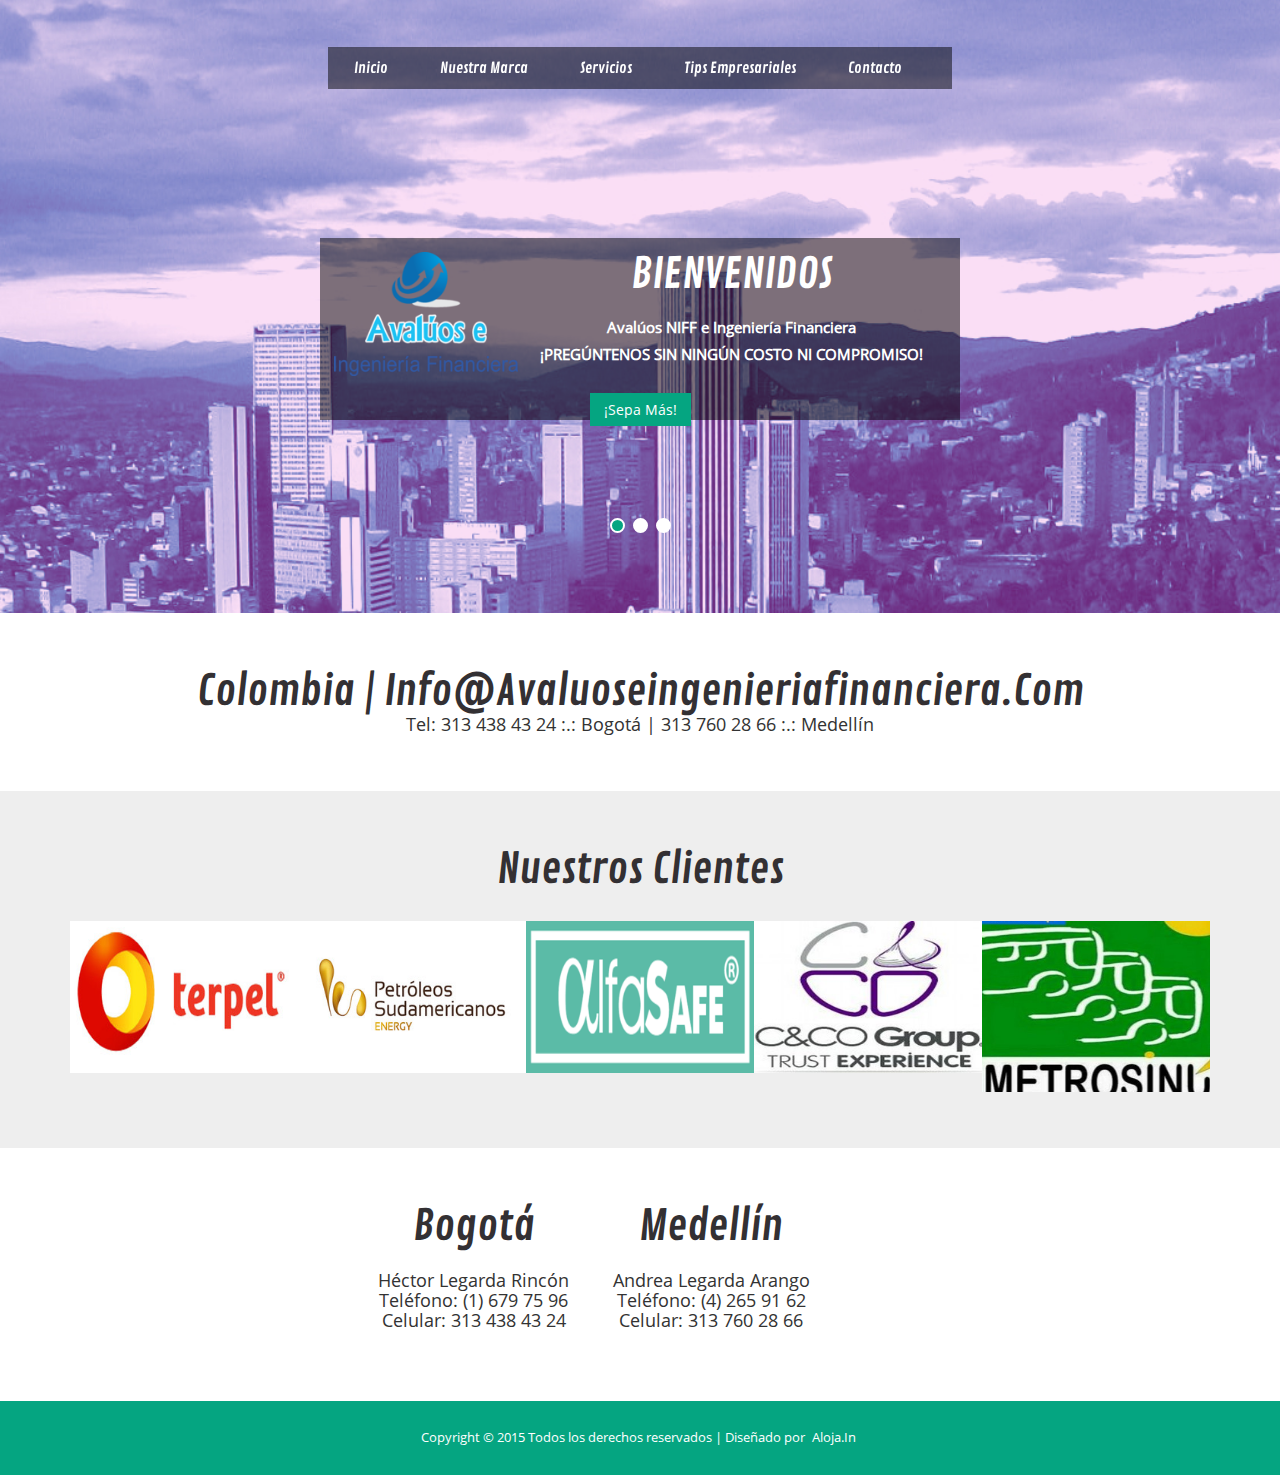
==== index.html @ 88e4b53f "ingenieria financiera 9 febrero 2017" ====
<!--
Author: Felipe Orozco
Author e-mail: felipe@aloja.in
-->
<!DOCTYPE HTML>
<html>
<head>
<title>Avaluos e Ingenieria Financiera | Inicio :: Sitio Web</title>
<link href="css/bootstrap.css" rel="stylesheet" type="text/css" media="all">
<link href="css/style.css" rel="stylesheet" type="text/css" media="all" />
<meta name="viewport" content="width=device-width, initial-scale=1">
<meta http-equiv="Content-Type" content="text/html; charset=utf-8" />
<meta name="keywords" content="Avaluos, Ingenieria, Financiera, 
Smartphone Compatible web template, free webdesigns for Nokia, Samsung, LG, SonyErricsson, Motorola web design" />
<script type="application/x-javascript"> addEventListener("load", function() { setTimeout(hideURLbar, 0); }, false); function hideURLbar(){ window.scrollTo(0,1); } </script>
<script src="js/jquery-1.8.3.min.js"></script>
<!---- start-smoth-scrolling---->
<script type="text/javascript" src="js/move-top.js"></script>
<script type="text/javascript" src="js/easing.js"></script>
 <script type="text/javascript">
		jQuery(document).ready(function($) {
			$(".scroll").click(function(event){		
				event.preventDefault();
				$('html,body').animate({scrollTop:$(this.hash).offset().top},1200);
			});
		});
	</script>
<!---End-smoth-scrolling---->
</head>
<body>
	<div class="header">
		<div class="container">
			<div class="header-top">
				<div class="logo">
					<a href="index.html"></BR></a>
				</div>
				<div class="top-menu">
					<span class="menu"><img src="images/nav.png" alt=""/> </span>
				<style type="text/css">
			
			* {
				margin:0px;
				padding:0px;
			}
			
			#header {
				margin:auto;
				width:500px;
				font-family:Arial, Helvetica, sans-serif;
			}
			
			ul, ol {
				list-style:none;
			}
			
			.nav {
				width:1200px; /*Le establecemos un ancho*/
				margin:0 auto; /*Centramos automaticamente*/
			}
 
			.nav > li {
				float:left;
			}
			
			.nav li a {
				background-color:rgba(0,0,0,0);
				text-decoration:none;
				padding:10px 12px;
				display:block;
			}
			
			.nav li a:hover {
				background-color:rgba(0,0,0,0);
			}
			
			.nav li ul {
				display:none;
				position:absolute;
				min-width:0px;
			}
			
			.nav li:hover > ul {
				display:inline-block;
			}
			
			.nav li ul li {
				position:relative;
			}
			
			.nav li ul li ul {
				right:-140px;
				top:0px;
			}
			
		</style>		
			<nav style="background-color: rgba(0,0,0,0.5); padding-left: -10em; padding-right: -10em;"> <!-- Aqui estamos iniciando la nueva etiqueta nav -->
				<ul class="nav">
					<li><a href="index.html">Inicio</a></li>
					<li><a href="nosotros.html">Nuestra marca</a>
						<ul style="background-color: rgba(0,0,0,0.5)">
							<li><a href="nosotros.html">¿Quiénes somos?</a></li>
							<li><a href="avaluos.html">Por qué hacer avalúos</a></li>
							<li><a href="valores.html">Nuestros valores</a></li>
							<li><a href="clientes.html">Nuestros clientes</a>
							</li>
						</ul>
					</li>
					<li><a href="">Servicios</a>
						<ul style="background-color: rgba(0,0,0,0.5)">
							<li><a href="inmuebles.html">Avalúo de bienes inmuebles</a></li>
							<li><a href="NIIF.html">Avalúos bajo NIIF</a></li>
							<li><a href="tangibles.html">Avalúo de tangibles</a></li>
							<li><a href="intangibles.html">Avalúo de intangibles</a></li>
							<li><a href="consultoria.html">Asesoría y consultoría en Ingeniería financiera</a></li>
						</ul>
					</li>
					<li><a href="tips.html">Tips empresariales</a></li>
					<li><a href="contact.html">Contacto</a></li>
				</ul>
			</nav>
				</div>	
				<!--script-nav-->
						 <script>
						 $("span.menu").click(function(){
						 $(".top-menu ul").slideToggle("slow" , function(){
						 });
						 });
						 </script>
					<div class="clearfix"></div>
				</div>
				</div>
					 <!-- Slider-starts-Here -->
	 <script src="js/responsiveslides.min.js"></script>
	 <script>
		$(function () {
		  $("#slider").responsiveSlides({
			auto:true,
			nav: false,
			speed: 500,
			namespace: "callbacks",
                        timeout: 10000,
			pager:true,
		  });
		});
		
	   </script>
	 <div class="slider">
		  <div class="callbacks_container">
			  <ul class="rslides" id="slider">
				
					<div class="slid banner1">
						  <div class="caption" style="background-color: rgba(0,0,0,0.5); padding-top: 1em; padding-left: 1em; padding-right: 1em;">
						  		<img src="images/logo.png" style="width: 30%; position: relative;">
								<h3>BIENVENIDOS</h3><span style="color: #00FFFF; text-transform: lowercase;"></span></span>
<p><strong><span style="color: #00FFFF; text-transform: lowercase;"></span></span>
                                                                Avalúos NIFF e Ingeniería Financiera <br>¡PREGÚNTENOS SIN NINGÚN COSTO NI COMPROMISO!</strong></p>
								<a href="nosotros.html" class="button">¡Sepa más!</a>
						  </div>
					</div>
				
				
					 <div class="slid banner2">	
						  <div class="caption" style="background-color: rgba(0,0,0,0.5);padding-top: 1em;">
								<h3>Servicios de <span style="color: #00FFFF;">Avalúos </span></h3>
								<p><strong>Avaluamos todo lo que vale y muchas veces no ve <br>
								¡SOMOS SUS AMIGOS!</strong></p>
								<a href="contact.html" class="button">¡CONTÁCTENOS!</a>
						  </div>
					 </div>
				
				
					<div class="slid banner3">	
						<div class="caption" style="background-color: rgba(0,0,0,0.5);padding-top: 1em;">
							<h3><span style="color: #0066FF;">Ingeniería Financiera</span></h3>
							<p>¡Lo asesoramos financieramente…!<br><br>
							<a href="contact.html" class="button">¡LLÁMENOS!</a>
						</div>
					</div>
				
			  </ul>
		 </div>
	 </div>
	 </div>
	<!--about-->
		<div class="content">
			<div class="incredible">
				<div class="container">
				<h3>Colombia | info@avaluoseingenieriafinanciera.com </h3>
				<h4>Tel: 313 438 43 24 :.: Bogotá | 313 760 28 66 :.: Medellín</h4>
				</div>
			</div>
		</div>
		<!--about-->
				<!--training-->
				<!--training-->
				<!--models-->
					<div class="models">
						<div class="container">
							<h3>Nuestros clientes</h3>
							<div class="clients">
								<ul id="flexiselDemo3">
									<li><img src="images/m1.jpg" class="img-responsive" alt=""/></li>
									<li><img src="images/m2.jpg" class="img-responsive" alt=""/></li>
									<li><img src="images/m3.jpg" class="img-responsive" alt=""/></li>
									<li><img src="images/m4.jpg" class="img-responsive" alt=""/></li>
									<li><img src="images/m5.jpg" class="img-responsive" alt=""/></li>
									<li><img src="images/m6.jpg" class="img-responsive" alt=""/></li>
									<li><img src="images/m7.jpg" class="img-responsive" alt=""/></li>
									<li><img src="images/m8.jpg" class="img-responsive" alt=""/></li>
									<li><img src="images/m9.jpg" class="img-responsive" alt=""/></li>
									<li><img src="images/m10.png" class="img-responsive" alt=""/></li>
								</ul>
									<script type="text/javascript">
								$(window).load(function() {
									
								  $("#flexiselDemo3").flexisel({
										visibleItems: 5,
										animationSpeed: 1000,
										autoPlay: true,
										autoPlaySpeed: 3000,    		
										pauseOnHover: true,
										enableResponsiveBreakpoints: true,
										responsiveBreakpoints: { 
											portrait: { 
												changePoint:480,
												visibleItems: 1
											}, 
											landscape: { 
												changePoint:640,
												visibleItems: 2
											},
											tablet: { 
												changePoint:768,
												visibleItems: 3
											}
										}
									});
									});
								</script>
								<script type="text/javascript" src="js/jquery.flexisel.js"></script>
							<div class="clearfix"></div>
						</div>
					</div>
				</div>
			<!--models-->
			<!--event-->
					<div class="event">
						<div class="container">
							<div class="event-grids">
							<div class="col-md-5 event-grid">
								<h3>Bogotá</h3>
								<h4>Héctor Legarda Rincón<br>
								Teléfono: (1) 679 75 96 <br>
								Celular: 313 438 43 24</h4>
								<p></p>
							</div>
							<div class="col-md-5 event-grid">
								<h3>Medellín</h3>
								<h4>Andrea Legarda Arango<br>
								Teléfono: (4) 265 91 62<br>
								Celular: 313 760 28 66</h4>
								<p></p>
							</div>
							<div class="clearfix"></div>
							</div>
						</div>
					</div>
					
					<!---pop-up-box---->  
				<link href="css/popuo-box.css" rel="stylesheet" type="text/css" media="all"/>
				<script src="js/jquery.magnific-popup.js" type="text/javascript"></script>
				<!---//pop-up-box---->
				<div id="small-dialog" class="mfp-hide">
				<iframe src="https://player.vimeo.com/video/24244153"></iframe> 
				</div>
				 <script>
						$(document).ready(function() {
						$('.popup-with-zoom-anim').magnificPopup({
							type: 'inline',
							fixedContentPos: false,
							fixedBgPos: true,
							overflowY: 'auto',
							closeBtnInside: true,
							preloader: false,
							midClick: true,
							removalDelay: 300,
							mainClass: 'my-mfp-zoom-in'
						});
																						
						});
				</script>								  
			<!----//fea-video---->
				<!--footer-->
					<div class="footer-section">
						<div class="container">
							<div class="footer-top">
								<p>Copyright &copy; 2015 <span></span> Todos los derechos reservados | Diseñado por <a href="http://aloja.in">Aloja.in</a></p>
							</div>
							<script type="text/javascript">
						$(document).ready(function() {
							/*
							var defaults = {
					  			containerID: 'toTop', // fading element id
								containerHoverID: 'toTopHover', // fading element hover id
								scrollSpeed: 1200,
								easingType: 'linear' 
					 		};
							*/
							
							$().UItoTop({ easingType: 'easeOutQuart' });
							
						});
					</script>
				<a href="#" id="toTop" style="display: block;"> <span id="toTopHover" style="opacity: 1;"> </span></a>
				</div>
			</div>
</body>
</html>
---- css/style.css ----
/*--
Author: W3layouts
Author URL: http://w3layouts.com
License: Creative Commons Attribution 3.0 Unported
License URL: http://creativecommons.org/licenses/by/3.0/
--*/
@font-face {
    font-family: 'ContrailOne-Regular';
    src:url(../fonts/ContrailOne-Regular.ttf) format('truetype');
}
@font-face {
    font-family: 'OpenSans-Regular';
    src:url(../fonts/OpenSans-Regular.ttf) format('truetype');
}
body a{
    transition:0.5s all;
	-webkit-transition:0.5s all;
	-moz-transition:0.5s all;
	-o-transition:0.5s all;
	-ms-transition:0.5s all;
}
input[type="button"]{
	transition:0.5s all;
	-webkit-transition:0.5s all;
	-moz-transition:0.5s all;
	-o-transition:0.5s all;
	-ms-transition:0.5s all;
}

h1,h2,h3,h4,h5,h6{
	padding:0 0;
	margin:0 0;
}
p{
	padding:0 0;
	margin:0 0;
}
ul{
	padding:0 0;
	margin:0 0;	
}
body{
	padding:0 0;
	margin:0 0; 
	font-family: 'OpenSans-Regular'
}
.header {
    position: relative;
}
.header-top {
    position: absolute;
    z-index: 99;
    top: 2%;
    left: 8%;
	width: 84%;
}
.logo {
  float: left;
  width: 21%;
}
.logo a {
    font-size: 4em;
    text-decoration: none;
    text-transform: capitalize;
    color: #fff;
    font-family: 'ContrailOne-Regular';
}
.top-menu {
   float:left;
   margin-top: 2.5em;
   width: 58%;
   margin-right: 5%;
 }
 .btn-default:hover, .btn-default:focus, .btn-default.focus, .btn-default:active, .btn-default.active, .open > .dropdown-toggle.btn-default {
    background-color: inherit;
    border: none;
  outline:none;
}

.top-menu ul li {
  display: inline-block;
  margin: 0 1em;
 }
.top-menu ul li a:hover {
	color: #05a581;
}
span.menu {
  display: none;
}
.top-menu ul li  a{
  text-transform: capitalize;
  font-size: 1.1em;
  color: #fff;
  text-decoration: none;
  font-family: 'ContrailOne-Regular';
}
.top-menu ul li a.active {
  color: #05a581;
}
.search{
	float: right;
    position: relative;
    width: 17%;
    border:none;
    margin: 30px 0em 0 0;
}
.search input[type="text"] {
	outline: none;
	padding:6px 15px 6px 9px;
	background: none;
	width: 84%;
	border: none;
	font-size:1em;
	color:#333033;	
	float: left;
	background:#fff;
}
.search input[type="submit"] {
	width: 39px;
    height: 32px;
    background: url(../images/search.png) 1px 3px no-repeat;
    padding: 0px 1px;
    border: none;
    cursor: pointer;
    position: absolute;
    outline: none;
    top: 0px;
    right: 0px;
    background-color: #05a581;
}
/*--- slider-css --*/
.banner1{
	background:url(../images/bnr1.jpg) no-repeat 0px 0px;
	background-size:cover;
	min-height:750px;
}
.banner2{
	background:url(../images/bnr2.jpg) no-repeat 0px 0px;
	background-size:cover;
	min-height:750px;
}
.banner3{
	background:url(../images/bnr3.jpg) no-repeat 0px 0px;
	background-size:cover;
	min-height:750px;
}
.slider {
	position: relative;
}
.rslides {
  position: relative;
  list-style: none;
  overflow: hidden;
  width: 100%;
  padding: 0;
  margin: 0;
  }
.rslides div.slid {
  -webkit-backface-visibility: hidden;
  width: 100%;
  left: 0;
  top: 0;
  }
.rslides img {
  display: block;
  height: auto;
  float: left;
  width: 100%;
  border: 0;
  }
.caption{
	width: 100%;
	margin-top:16em;
}
.caption {
    text-align: center;
    width: 50%;
    margin: 24em auto 0;
}
.caption h3{
    font-size: 3em;
    text-transform: capitalize;
    color: #fff;
    font-family: 'ContrailOne-Regular';
}
.caption p{
	font-size: 1.1em;
    color: #fff;
    line-height: 1.8em;
    padding: 1em 0 2em;
}
.callbacks_tabs a:after {
	content: "\f111";
	font-size: 0;
	font-family: FontAwesome;
	visibility: visible;
	display: block;
	height: 15px;
	width: 15px;
	display: inline-block;
     border-radius: 50%;
	-webkit-border-radius: 50%;
	-moz-border-radius: 50%;
	-o-border-radius: 50%;
	-ms-border-radius: 50%;
	background:#fff;
	border:2px solid#fff;
}
.callbacks_here a:after{
	background:#05a581;
}
.callbacks_tabs a{
	visibility:hidden;
}
.callbacks_tabs li{
	display:inline-block;
	
}
ul.callbacks_tabs.callbacks1_tabs {
	position: absolute;
	bottom: 50px;
	z-index: 999;
	left: 47%;
}
a.button {
    font-size: 1em;
    padding: 0.5em 1em;
    color: #fff;
    text-decoration: none;
    background: #05a581;
	text-transform: capitalize;
}
a.button:hover {
    background: #fff;
    color: #000;
}
.incredible {
    padding: 4em 0;
    text-align: center;
}
.incredible h3 {
    font-size: 3em;
    text-transform: capitalize;
    color: #333033;
   font-family: 'ContrailOne-Regular';
}
.incredible-grids {
    margin-top: 3em;
}
.incredible-grid h4{
	font-size:1.5em;
	text-transform:capitalize;
	margin:0.5em 0; 
	color:#333033;
	font-family: 'ContrailOne-Regular';
}
.incredible-grid p {
    font-size: 1em;
	line-height:1.8em;
	color: #777;
}
.training {
    padding: 0em 0 4em;
}
.training h3 {
    font-size: 3em;
    text-transform: capitalize;
    color: #333033;
   font-family: 'ContrailOne-Regular';
    margin-bottom: 0.5em;
}
.training-grid p {
    font-size: 1em;
	line-height:1.8em;
	color: #777;
	margin-top: 1em;
}
/*--clients--*/
.models {
  padding: 4em 0;
  text-align: center;
    background: #eee;
}
#flexiselDemo1, #flexiselDemo2, #flexiselDemo3 {
	display: none;
}
.clients {
  margin-top: 2em;
}
.models h3 {
	font-size: 3em;
    text-transform: capitalize;
    color: #333033;
	font-family: 'ContrailOne-Regular';
}
.nbs-flexisel-container {
	position: relative;
	max-width: 100%;
}
.nbs-flexisel-ul {
	position: relative;
	width: 9999px;
	margin: 0px;
	padding: 0px;
	list-style-type: none;
	text-align: center;
}
.nbs-flexisel-inner {
	overflow: hidden;
}
.nbs-flexisel-item {
	float: left;
	margin: 0px;
	padding: 0px;
	cursor: pointer;
	position: relative;
	line-height: 0px;
}
.nbs-flexisel-item > img {
	
	cursor: pointer;
	position: relative;
     width:100%;
	height:100%;
}
.event {
    padding:4em 0;
}
.event h3 {
    font-size: 3em;
    text-transform: capitalize;
    color: #333033;
	font-family: 'ContrailOne-Regular';
    margin-bottom: 0.5em;
}
.event-grid p {
    font-size: 1em;
	line-height:1.8em;
	color: #777;
	margin-top: 1em;
}
.specials-section {
  padding: 4em 0;
  background: #222;
}
.specials-section h3 {
	font-size: 3em;
    text-transform: capitalize;
    color: #fff;
	font-family: 'ContrailOne-Regular';
    margin-bottom: 0.5em;
}
.specialsl li {
  list-style: none;
}
.specials1 p {
  font-size: 1em;
  line-height: 2em;
  color: #999;
}
.specials1 ul li{
  list-style-type: none;
   padding: 0.3em 0;
}
.specials1 p a {
    color: #eee;
}
.specials1 ul li  a{
  font-size: 0.965em;
  text-decoration: none;
  line-height: 1.8em;
  color: #999;
  list-style: none;
  padding: 6px 24px;
  background: url(../images/list-arrow.png) no-repeat 0px 10px;
  text-transform: capitalize;
}
.specials1 ul li a:hover {
  color:#05a581;
}
.footer-section{
	padding:2em 0;
	text-align:center;
	background: #05a581;
}
.footer-top p {
	font-size: 0.9em;
	color: #fff;
	font-weight: 400;
}
.footer-top  a {
	font-size: 1em;
	color:#fff;
	font-weight: 400;
	text-transform: capitalize;
}
.footer-top a:hover {
	color: #1B1B1B;
}
.footer-top a {
	margin: 0 0.3em
}
#toTop {
	display: none;
	text-decoration: none;
	position: fixed;
	bottom: 10px;
	right: 10px;
	overflow: hidden;
	width: 48px;
	height: 48px;
	border: none;
	text-indent: 100%;
	background: url("../images/move-top.png") no-repeat 0px 0px;
}
.bnr2 {
    background: url(../images/bnr1.jpg) no-repeat 0px 0px;
    background-size: cover;
    min-height: 170px;
}
/**about**/
.about-section {
  padding: 4em 0;
}
.about-header h3 {
  font-size: 3em;
    text-transform: capitalize;
    color: #333033;
    font-family: 'ContrailOne-Regular';
	margin-bottom: 0.3em;
}
.about-header p {
  font-size: 1.2em;
  color: #555;
 line-height:1.8em;
}
.about-header {
  text-align: center;
  margin-bottom: 2em;
}
.about h4 {
    font-size: 1.5em;
    text-transform: capitalize;
    margin: 0.5em 0;
    color: #333033;
    font-family: 'ContrailOne-Regular';
  }
.about p {
  font-size: 1em;
  color: #999;
  line-height: 1.8em;
}
.team2 {
  padding: 2em 0;
}
.testimonials {
  padding: 4em 0;
  text-align: center;
  background: #8B75AF;
 }
.testimonials h3 {
  font-size: 3em;
    text-transform: capitalize;
    color: #fff;
    font-family: 'ContrailOne-Regular';
	margin-bottom: 0.3em;
}
.testimonials h4 {
  font-size: 1.5em;
    text-transform: capitalize;
    margin: 0.5em 0;
    color: #fff;
    font-family: 'ContrailOne-Regular';
	text-align: right;
}
.testimonials p {
  font-size: 1em;
  color: #ECE5E5;
  line-height: 1.8em;
  background: url(../images/quote.png) no-repeat 5px 0px;
  padding-left: 2em;
}
.test-grids {
  margin-top: 3em;
}
.services {
  padding: 4em 0;
  text-align: center;
 }
.services h3 {
    font-size: 3em;
    text-transform: capitalize;
    color: #333033;
    font-family: 'ContrailOne-Regular';
}
.services p {
  font-size: 1em;
  color: #eee;
  line-height: 1.8em;
}
.services h4 {
    font-size: 1.5em;
    text-transform: capitalize;
    margin: 0.6em 0 0.4em;
    color: #fff;
    font-family: 'ContrailOne-Regular';
  }
.services-grids {
  margin-top: 3em;
}
.ser1 {
  background:#05a581;
  padding: 2em;
}
.ser1:hover {
  background: #1E90FF;
}
.professional{
	padding:0em 0 4em ;
}
.professional h3 {
    font-size: 3em;
    text-transform: capitalize;
    color: #333033;
    font-family: 'ContrailOne-Regular';
    text-align: center;
}
.professional-grid1 h4 {
  	font-size: 1.5em;
    text-transform: capitalize;
    color: #000;
    font-family: 'ContrailOne-Regular';
}
.professional-grid1 p {
  font-size: 1em;
  padding: .5em 0;
  color: #999;
  line-height: 2em;
 }
.professional-grids {
  margin-top: 3em;
}
.service-list {
  padding: 4em 0;
  background-color: #1E90FF;
}
.service-list h3 {
   font-size: 3em;
    text-transform: capitalize;
    color: #fff;
    font-family: 'ContrailOne-Regular';
    text-align: center;
}
.ser-list ul li{
 list-style-type: none;
}
.ser-list ul li a {
  color: #eee;
  font-size: 0.965em;
  padding: 6px 24px;
  background: url(../images/list-arrow.png) no-repeat 0px 10px;
  line-height:2em;
  text-decoration:none;
 }
.ser-list ul li a:hover {
    color: #000;
}
.service-grids {
  margin-top: 3em;
}
/*-- services --*/
/*-- racing --*/
.racing-section{
	padding:4em 0;
	text-align: center;
}
.racing-section h3 {
    font-size: 3em;
    text-transform: capitalize;
    color: #333033;
    font-family: 'ContrailOne-Regular';
      margin-bottom: .5em;
}
.racing-grid {
  padding: 1em;
}
a.mask {
  text-decoration: none;
  overflow: hidden;
  display: block;
}
img.zoom-img {
  -webkit-transform: scale(1, 1);
  -webkit-transition-timing-function: ease-out;
  -webkit-transition-duration: 250ms;
  -moz-transform: scale(1, 1);
  -moz-transition-timing-function: ease-out;
  -moz-transition-duration: 250ms;
}
img.zoom-img:hover {
  -webkit-transform: scale(1.1);
  -webkit-transition-timing-function: ease-out;
  -webkit-transition-duration: 750ms;
  -moz-transform: scale(1.1);
  -moz-transition-timing-function: ease-out;
  -moz-transition-duration: 750ms;
  overflow: hidden;
}
/*-- racing --*/
/*-- Typography --*/
h3.tittle {
    font-size: 3em;
    text-transform: capitalize;
    color: #333033;
    font-family: 'ContrailOne-Regular';
    margin-bottom: .5em;
    text-align:center;
}
.typo {
  padding: 4em 0;
}
.show-grid [class^=col-] {
    background: #fff;
  text-align: center;
  margin-bottom: 10px;
  line-height: 2em;
  border: 10px solid #f0f0f0;
}
.show-grid [class*="col-"]:hover {
  background: #e0e0e0;
}
.grid_3{
	margin-bottom:2em;
}
.xs h3, h3.m_1{
	color:#000;
	font-size:1.7em;
	font-weight:300;
	margin-bottom: 1em;
}
.grid_3 p{
  color: #777;
  font-size: 0.85em;
  margin-bottom: 1em;
  font-weight: 300;
}
.grid_4{
	background:none;
	margin-top:50px;
}
.label {
  font-weight: 300 !important;
  border-radius:4px;
}  
.grid_5 a {
  background: none;
  padding: 2em 0;
  text-decoration: none;
}
.grid_5 h3, .grid_5 h2, .grid_5 h1, .grid_5 h4, .grid_5 h5{
	margin-bottom:1em;
}
.table > thead > tr > th, .table > tbody > tr > th, .table > tfoot > tr > th, .table > thead > tr > td, .table > tbody > tr > td, .table > tfoot > tr > td {
  border-top: none !important;
}
.tab-content > .active {
  display: block;
  visibility: visible;
}
/*--//Typography --*/
/*contacts*/
.mail {
  padding: 4em 0;
}
.mail  h3 {
	font-size: 3em;
    text-transform: capitalize;
    color: #333033;
    font-family: 'ContrailOne-Regular';
    text-align: center;
}
.map iframe {
  width: 100%;
  min-height: 400px;
  border: none;
}
.mail-grids {
  margin-top: 2em;
}
.map {
  margin-top: 3em;
}
.mail-grid-left h3{
  font-size: 3em;
  text-transform: capitalize;
  color: #333033;
  font-family: 'ContrailOne-Regular';
  text-align: left;
  margin-bottom: .4em;
}
.mail-grid-left h4{
	font-size: 1.5em;
    text-transform: capitalize;
    color: #000;
    font-family: 'ContrailOne-Regular';
}
.mail-grid-left p{
   color: #999;
  font-size: 1em;
  margin: 0.5em 0;
  line-height: 1.5em;
}
.mail-grid-left p a{
	color: #000000;
}
.mail-grid-left p span{
	display:block;
}
.contact-form form {
  text-align: right;
}
.contact-form input[type="text"] {
  width: 100%;
  color: #555;
  background: none;
  outline: none;
  font-size: 1em;
  padding: .5em;
  margin-bottom: 1em;
  border: solid 1px #D5D4D4;
  -webkit-appearance: none;
}
.contact-form textarea {
  resize: none;
  width: 100%;
  color: #898888;
  font-size: 1em;
  outline: none;
  padding: .5em;
  border: solid 1px #D5D4D4;
  min-height: 240px;
  -webkit-appearance: none;
}
.contact-form input[type="submit"] {
  border: none;
  outline: none;
  color: #FFF;
  padding: .5em 1.5em;
  font-size: 1em;
    margin: 0.5em 0 0 0;
  -webkit-appearance: none;
  background: #8C74B0;
 }
.contact-form input[type="submit"]:hover{
	background:#05a581;
	  transition: 0.5s all;
  -webkit-transition: 0.5s all;
  -o-transition: 0.5s all;
  -moz-transition: 0.5s all;
  -ms-transition: 0.5s all;
}
.event-grids {
    text-align: center;
    margin: auto;
    width: 50%;
}
/**Responsive*/
@media (max-width:1440px){
ul.callbacks_tabs.callbacks1_tabs {
    bottom: 80px;
}
.banner1 {
  min-height: 680px;
}
.banner2 {
  min-height: 680px;
}
.banner3 {
  min-height: 680px;
}
.caption {
  margin: 20em auto 0;
}
}
@media (max-width: 1366px){
.banner1 {
    min-height: 650px;
}
.banner2 {
    min-height: 650px;
}
.banner3 {
    min-height: 650px;
}
.caption {
    margin: 19em auto 0;
}
}
@media (max-width: 1280px){
.banner1 {
    min-height: 613px;
}
.banner2 {
    min-height: 613px;
}
.banner3 {
    min-height: 613px;
}
.caption {
    margin: 17em auto 0;
}
.logo {
    width: 21%;
}
.top-menu {
    width: 58%;
}
}
@media (max-width: 1024px){
.logo {
    width: 21%;
}
.top-menu {
    width: 58%;
    margin-right: 3%;
}
.banner1 {
    min-height: 495px;
}
.banner2 {
    min-height: 495px;
}
.banner3 {
    min-height: 495px;
}
.search input[type="text"] {
   font-size: 0.965em;
}
.caption h3,.incredible h3,.training h3,.models h3,.event h3,.specials-section h3,.about-header h3,.testimonials h3,.services h3,.professional h3,.service-list h3,.racing-section h3,h3.tittle,.mail h3,.mail-grid-left h3 {
    font-size: 2.5em;
}
.incredible-grid h4,.about h4,.testimonials h4,.services h4,.professional-grid1 h4,.mail-grid-left h4 {
    font-size: 1.4em;
}
.search input[type="text"] {
    width: 73%;
}
.incredible-grid p,.training-grid p,.event-grid p,.about p,.testimonials p,.services p,.professional-grid1 p,.mail-grid-left p {
    font-size: 0.965em;
}
.caption p,.about-header p {
    font-size: 1em;
}
.caption {
    margin: 11em auto 0;
}
.testimonials p {
  padding-left: 2.5em;
  background: url(../images/quote.png) no-repeat 1px 0px;
}
.ser-list ul li a {
  padding: 6px 16px;
}
.bnr2 {
   min-height: 120px;
}
}
@media (max-width: 991px){
.logo a {
    font-size: 3em;
}
span.menu{
	display: block;
	text-align: center;
	cursor: pointer;
	position: relative;
}
.top-menu ul{
	display: none;
	position:absolute;
	width: 100%;
	z-index: 9999;
	left: 0%;
	margin:0.7em 0em;
	background:rgba(29, 28, 24, 0.93);
	border:0;
}
.top-menu span.menu{
	display: block;
}
.top-menu ul li{
	display: block;
	float:none;
	text-align: center;
}
.top-menu ul li a{
	color:#fff;
	display:block;
	margin:0;
	background:none;
	border:none;
	padding:0.4em;
	font-size:1em;
}
.top-menu {
    float: left;
    margin-top: 1em;
    margin-top: 1em;
	width: 58%;
    margin-right: 3%;
}
.search {
   width: 25%;
   margin: 14px 0em 0 0;
}
.search input[type="text"] {
    width: 76%;
}
.caption h3, .incredible h3, .training h3, .models h3, .event h3, .specials-section h3, .about-header h3, .testimonials h3, .services h3, .professional h3, .service-list h3, .racing-section h3, h3.tittle, .mail h3, .mail-grid-left h3 {
    font-size: 2em;
}
.caption {
    width: 75%;
}
ul.callbacks_tabs.callbacks1_tabs {
    bottom: 45px;
    left: 45%;
}
.banner1 {
    min-height: 371px;
}
.banner2 {
    min-height: 371px;
}
.banner3 {
    min-height: 371px;
}
.caption {
    margin: 9em auto 0;
}
.incredible,.models,.event,.specials-section,.about-section,.testimonials,.services,.service-list,.racing-section,.typo,.mail {
    padding: 3em 0;
}
.training {
    padding: 0em 0 3em;
}
.incredible-grid {
    float: left;
    width: 25%;
}
.incredible-grid h4, .about h4, .testimonials h4, .services h4, .professional-grid1 h4, .mail-grid-left h4 {
    font-size: 1.3em;
}
.incredible-grid p, .training-grid p, .event-grid p, .about p, .testimonials p, .services p, .professional-grid1 p, .mail-grid-left p,.specials1 p {
    font-size: 0.95em;
}
.training-grid {
    width: 33.3%;
    float: left;
}
.event-grid {
    float: center;
    width: 33.3%;
}
.specials1 {
    float: left;
    width: 50%;
}
.specials1:nth-child(3) {
    margin-top:1em;
}
.specials1:nth-child(4) {
    margin-top:1em;
}
.about-grid {
    float: left;
    width: 33.3%;
}
.team {
    float: left;
    width: 50%;
}
.bnr2 {
    min-height: 95px;
}
.test-grid {
    float: left;
    width: 25%;
}
.services-grid {
    float: left;
    width: 33.3%;
}
.professional-grid {
    float: left;
    width: 40%;
}
.professional-grid1 {
    float: left;
    width: 60%;
}
.professional {
    padding: 0em 0 3em;
}
.ser-list {
    float: left;
    width: 33.3%;
}
.racing-grid {
    float: left;
    width: 33.3%;
}
.label {
    padding: .2em .6em .3em;
    font-size: 60%;
}
.pagination {
    margin: 12px 0;
}
.map iframe {
    width: 100%;
    min-height: 342px;
}
.mail-grid-left {
    float: left;
    width: 50%;
}
.contact-form {
    float: left;
    width: 50%;
}
.contact-form input[type="submit"] {
    font-size: 0.965em;
}
.contact-form textarea {
   font-size: 0.965em;
    min-height: 210px;
}
.contact-form input[type="text"] {
    font-size: 0.965em;
}
}
@media (max-width: 640px){
.logo a {
    font-size: 2.5em;
}
.top-menu {
   width: 58%;
   margin-right: 1%;
}
.search {
    width: 27%;
}
.search input[type="text"] {
    width: 72%;
}
.caption h3, .incredible h3, .training h3, .models h3, .event h3, .specials-section h3, .about-header h3, .testimonials h3, .services h3, .professional h3, .service-list h3, .racing-section h3, h3.tittle, .mail h3, .mail-grid-left h3 {
    font-size: 1.6em;
}
.caption p, .about-header p {
    font-size: 0.95em;
}
a.button {
    font-size: 0.95em;
}
ul.callbacks_tabs.callbacks1_tabs {
    left: 43%;
	bottom: 30px;
}
.caption {
    margin: 6em auto 0;
}
.banner1 {
    min-height: 310px;
}
.banner2 {
    min-height: 310px;
}
.banner3 {
    min-height: 310px;
}
.incredible-grid {
    float: left;
    width: 50%;
}
.incredible-grid:nth-child(3) {
    margin-top: 1em;
}
.incredible-grid:nth-child(4) {
    margin-top: 1em;
}
.incredible-grids,.services-grids,.test-grids,.professional-grids,.service-grids,.map {
    margin-top: 2em;
}
.incredible-grid h4, .about h4, .testimonials h4, .services h4, .professional-grid1 h4, .mail-grid-left h4 {
    font-size: 1.2em;
}
.specials1 ul li a {
    font-size: 0.95em;
}
.bnr2 {
    min-height: 80px;
}
.about-grid {
    width: 100%;
}
.about-grid img {
    margin: 0 auto;
}
.about-grid:nth-child(2) {
  margin-top:1em;
}
.about-grid:nth-child(3) {
  margin-top:1em;
}
.test-grid {
    float: left;
    width: 50%;
}
.test-grid:nth-child(3) {
  margin-top:1em;
 }
 .test-grid:nth-child(4) {
  margin-top:1em;
 }
.about-grids {
    text-align: center;
}
.service-list h3 {
    text-align: left;
    margin: 0 19px;
}
.ser1 {
    background: #05a581;
    padding: 1em;
}
.professional-grid {
    width: 100%;
}
.professional-grid img {
    margin: 0 auto;
}
.professional-grid1 {
    width: 100%;
	text-align:center;
}
.professional-grid1{
	margin-top:1em;
}
.ser-list {
    width: 100%;
}
.ser-list:nth-child(2) {
   margin-top:1em;
}
.ser-list:nth-child(3) {
    margin-top:1em;
}
.ser-list ul li a {
    font-size: 0.95em;
}
.label {
    padding: .2em .6em .3em;
    font-size: 50%;
}
.pagination-lg > li > a, .pagination-lg > li > span {
    padding: 10px 16px;
    font-size: 9px;
}
.contact-form textarea {
    font-size: 0.95em;
    min-height: 190px;
}
.contact-form input[type="text"] {
    font-size: 0.95em;
}
.contact-form input[type="submit"] {
    font-size: 0.95em;
	padding: .5em 1em;
}
.map iframe {
    width: 100%;
    min-height: 300px;
}
}
@media (max-width: 480px){
.top-menu {
    width: 58%;
    margin-right: 1%;
    margin-top: 0.3em;
}
.header-top {
    top: 10%;
    left: 3%;
    width: 94%;
}
.logo a {
    font-size: 2em;
}
.search {
    margin: 4px 0em 0 0;
}
.logo {
    width: 21%;
}
.top-menu {
    width: 45%;
    margin-right: 0%;
    margin-top: 0.3em;
}
.search input[type="text"] {
    width: 67%;
}
.search input[type="text"] {
    font-size: 0.8em;
    padding: 8px 8px;
}
.caption {
    width: 95%;
}
.caption h3, .incredible h3, .training h3, .models h3, .event h3, .specials-section h3, .about-header h3, .testimonials h3, .services h3, .professional h3, .service-list h3, .racing-section h3, h3.tittle, .mail h3, .mail-grid-left h3 {
    font-size: 1.4em;
}
a.button {
    font-size: 0.92em;
	padding: 0.5em 0.5em;
}
.caption p, .about-header p {
    font-size: 0.92em;
}
.caption p {
    padding: 0.5em 0 0.8em;
}
ul.callbacks_tabs.callbacks1_tabs {
    left: 43%;
    bottom:25px;
}
.banner1 {
    min-height: 280px;
}
.banner2 {
    min-height: 280px;
}
.banner3 {
    min-height: 280px;
}
.incredible, .models, .event, .specials-section, .about-section, .testimonials, .services, .service-list, .racing-section, .typo, .mail {
    padding: 2em 0;
}
.incredible-grid p, .training-grid p, .event-grid p,.specials1 p, .about p, .testimonials p, .services p, .professional-grid1 p, .mail-grid-left p {
    font-size: 0.92em;
}
.training-grid {
    width: 100%;
}
.training-grid img{
	margin:0 auto;
}
.training-grids {
    text-align: center;
}
.training-grid:nth-child(2) {
    margin-top: 1em;
}
.training-grid:nth-child(3) {
    margin-top: 1em;
}
.training {
    padding: 0em 0 2em;
}
.event-grid {
    width: 100%;
}
.professional {
    padding: 0em 0 2em;
}
.event-grid img{
  margin:0 auto;
}
.testimonials p {
    padding-left: 2.2em;
}
.incredible-grids,.clients, .services-grids, .test-grids, .professional-grids, .service-grids, .map {
    margin-top: 1em;
}
.event-grid:nth-child(2) {
    margin-top: 1em;
}
.event-grid:nth-child(3) {
    margin-top: 1em;
}
.event-grids {
    text-align: center;
}
.specials1 {
    float: left;
    width: 100%;
}
.specials1:nth-child(2) {
     margin-top: 1em;
}
.services-grid {
    width: 100%;
}
.services-grid:nth-child(2) {
     margin-top: 1em;
}
.services-grid:nth-child(3) {
     margin-top: 1em;
}
.grid_4 {
    margin-top: 22px;
}
.typo h1 {
    font-size: 29px;
}
.typo h2 {
    font-size: 27px;
}
.mail-grid-left {
    width: 100%;
	padding: 0;
}
.contact-form {
    width: 100%;
    margin-top: 1em;
	padding: 0;
}
}
@media (max-width: 320px){
.search {
    display: none;
}
.logo {
    width: 21%;
}
.banner1 {
    background: url(../images/bnr1.jpg) no-repeat -205px 0px;
    background-size: cover;
}
.banner2 {
    background: url(../images/bnr2.jpg) no-repeat -205px 0px;
    background-size: cover;
}
.banner3 {
    background: url(../images/bnr3.jpg) no-repeat -205px 0px;
    background-size: cover;
}
ul.callbacks_tabs.callbacks1_tabs {
    left: 38%;
    bottom: 13px;
}
.header-top {
    top: 6%;
}
span.menu {
   text-align: right;
}
.incredible, .models, .event, .specials-section, .about-section, .testimonials, .services, .service-list, .racing-section, .typo, .mail {
    padding: 1em 0;
}
.caption h3, .incredible h3, .training h3, .models h3, .event h3, .specials-section h3, .about-header h3, .testimonials h3, .services h3, .professional h3, .service-list h3, .racing-section h3, h3.tittle, .mail h3, .mail-grid-left h3 {
    font-size: 1.5em;
}
.incredible-grid {
    width: 100%;
	padding:0;
}
.incredible-grid:nth-child(2) {
    margin-top: 1em;
}
.incredible-grid:nth-child(3) {
    margin-top: 1em;
}
.incredible-grid:nth-child(4) {
    margin-top: 1em;
}
.training-grid {
   padding: 0;
}
.event-grid {
    padding: 0;
}
.specials1 {
    padding: 0;
}
.footer-section {
    padding: 1em 0;
}
.bnr2 {
    min-height: 60px;
}
.about-grid {
    padding: 0;
}
.about-header {
   margin-bottom: 1em;
}
.test-grid {
	width: 100%;
    padding: 0;
}
.services-grid {
    padding: 0;
}
.professional-grid {
    padding: 0;
}
.professional-grid1 {
    padding: 0;
}
.professional {
    padding: 0em 0 1em;
}
.ser-list {
    padding: 0;
}
.racing-grid {
    width: 100%;
	padding: 0.5em 0 0 0;
}
.map iframe {
    width: 100%;
    min-height: 200px;
}
}
---- css/popuo-box.css ----
/* Styles for dialog window */
#small-dialog {
	background:#777;
	padding:20px;
	text-align: left;
	max-width: 650px;
	margin: 40px auto;
	position: relative;
}
/**

/**
 * Fade-zoom animation for first dialog
 */

/* start state */
.my-mfp-zoom-in #small-dialog {
opacity: 0;
-webkit-transition: all 0.2s ease-in-out;
-moz-transition: all 0.2s ease-in-out;
-o-transition: all 0.2s ease-in-out;
transition: all 0.2s ease-in-out;
-webkit-transform: scale(0.8);
-moz-transform: scale(0.8);
-ms-transform: scale(0.8);
-o-transform: scale(0.8);
transform: scale(0.8);
}
/* animate in */
.my-mfp-zoom-in.mfp-ready #small-dialog {
opacity: 1;
-webkit-transform: scale(1);
-moz-transform: scale(1);
-ms-transform: scale(1);
-o-transform: scale(1);
transform: scale(1);
}
/* animate out */
.my-mfp-zoom-in.mfp-removing #small-dialog {
-webkit-transform: scale(0.8);
-moz-transform: scale(0.8);
-ms-transform: scale(0.8);
-o-transform: scale(0.8);
transform: scale(0.8);
opacity: 0;
}
/* Dark overlay, start state */
.my-mfp-zoom-in.mfp-bg {
opacity: 0;
-webkit-transition: opacity 0.3s ease-out;
-moz-transition: opacity 0.3s ease-out;
-o-transition: opacity 0.3s ease-out;
transition: opacity 0.3s ease-out;
}
/* animate in */
.my-mfp-zoom-in.mfp-ready.mfp-bg {
opacity: 0.8;
}
/* animate out */
.my-mfp-zoom-in.mfp-removing.mfp-bg {
opacity: 0;
}
/**
/* Magnific Popup CSS */
.mfp-bg {
  top: 0;
  left: 0;
  width: 100%;
  height: 100%;
  z-index: 1042;
  overflow: hidden;
  position: fixed;
  background: #0b0b0b;
  opacity: 0.8;
  filter: alpha(opacity=80); }

.mfp-wrap {
  top: 0;
  left: 0;
  width: 100%;
  height: 100%;
  z-index: 1043;
  position: fixed;
  outline: none !important;
  -webkit-backface-visibility: hidden; }

.mfp-container {
  text-align: center;
  position: absolute;
  width: 100%;
  height: 100%;
  left: 0;
  top: 0;
  padding: 0 8px;
  -webkit-box-sizing: border-box;
  -moz-box-sizing: border-box;
  box-sizing: border-box; }

.mfp-container:before {
  content: '';
  display: inline-block;
  height: 100%;
  vertical-align: middle; }

.mfp-align-top .mfp-container:before {
  display: none; }

.mfp-content {
  position: relative;
  display: inline-block;
  vertical-align: middle;
  margin: 0 auto;
  text-align: left;
  z-index: 1045; }

.mfp-inline-holder .mfp-content,
.mfp-ajax-holder .mfp-content {
  width: 100%;
  cursor: auto; }

.mfp-ajax-cur {
  cursor: progress; }

.mfp-zoom-out-cur,
.mfp-zoom-out-cur .mfp-image-holder .mfp-close {
  cursor: -moz-zoom-out;
  cursor: -webkit-zoom-out;
  cursor: zoom-out; }

.mfp-zoom {
  cursor: pointer;
  cursor: -webkit-zoom-in;
  cursor: -moz-zoom-in;
  cursor: zoom-in; }

.mfp-auto-cursor .mfp-content {
  cursor: auto; }

.mfp-close,
.mfp-arrow,
.mfp-preloader,
.mfp-counter {
  -webkit-user-select: none;
  -moz-user-select: none;
  user-select: none; }

.mfp-loading.mfp-figure {
  display: none; }

.mfp-hide {
  display: none !important; }
.mfp-content iframe{
	width:100%;
	min-height:500px;
	border: none;
}
.mfp-preloader {
  color: #cccccc;
  position: absolute;
  top: 50%;
  width: auto;
  text-align: center;
  margin-top: -0.8em;
  left: 8px;
  right: 8px;
  z-index: 1044; }

.mfp-preloader a {
  color: #cccccc; }

.mfp-preloader a:hover {
  color: white; }

.mfp-s-ready .mfp-preloader {
  display: none; }

.mfp-s-error .mfp-content {
  display: none; }

button.mfp-close,
button.mfp-arrow {
  overflow: visible;
  cursor: pointer;
  border: 0;
   background:#777;
  -webkit-appearance: none;
  display: block;
  padding: 0;
  z-index: 1046; }
 

button::-moz-focus-inner {
  padding: 0;
  border: 0; }

.mfp-close {
  width: 44px;
  height: 44px;
  line-height: 44px;
  position: absolute;
 right: 0px;
	top: -43px;
  text-decoration: none;
  text-align: center;
  padding: 0 0 18px 10px;
  color: white;
  font-style: normal;
  font-size: 28px;
  outline:none;
  font-family: 'Open Sans', sans-serif;		
 }
  .mfp-close:hover, .mfp-close:focus {
    opacity: 1; }

.mfp-close-btn-in .mfp-close {
  color: #FFF; }

.mfp-image-holder .mfp-close,
.mfp-iframe-holder .mfp-close {
  color: white;
  right: -6px;
  text-align: right;
  padding-right: 6px;
  width: 100%; 
}
@media all and (max-width:480px){
	.comments-area textarea{
		height:100px;
	}
}
@media all and (max-width:320px){
	.comments-area span.label,.comments-area span.text-field{
		float:none;
		width:100%;
	}
	.comments-area span{
		padding-bottom:3px;
	}
	#small-dialog{
		padding:15px;
	}
	.comments-area input[type="text"], .comments-area textarea{
		width:92%;
	}
	.comments-area div{
		padding:2px 0;
	}
	.mfp-content iframe{
		width:100%;
		min-height:250px;
	}
}
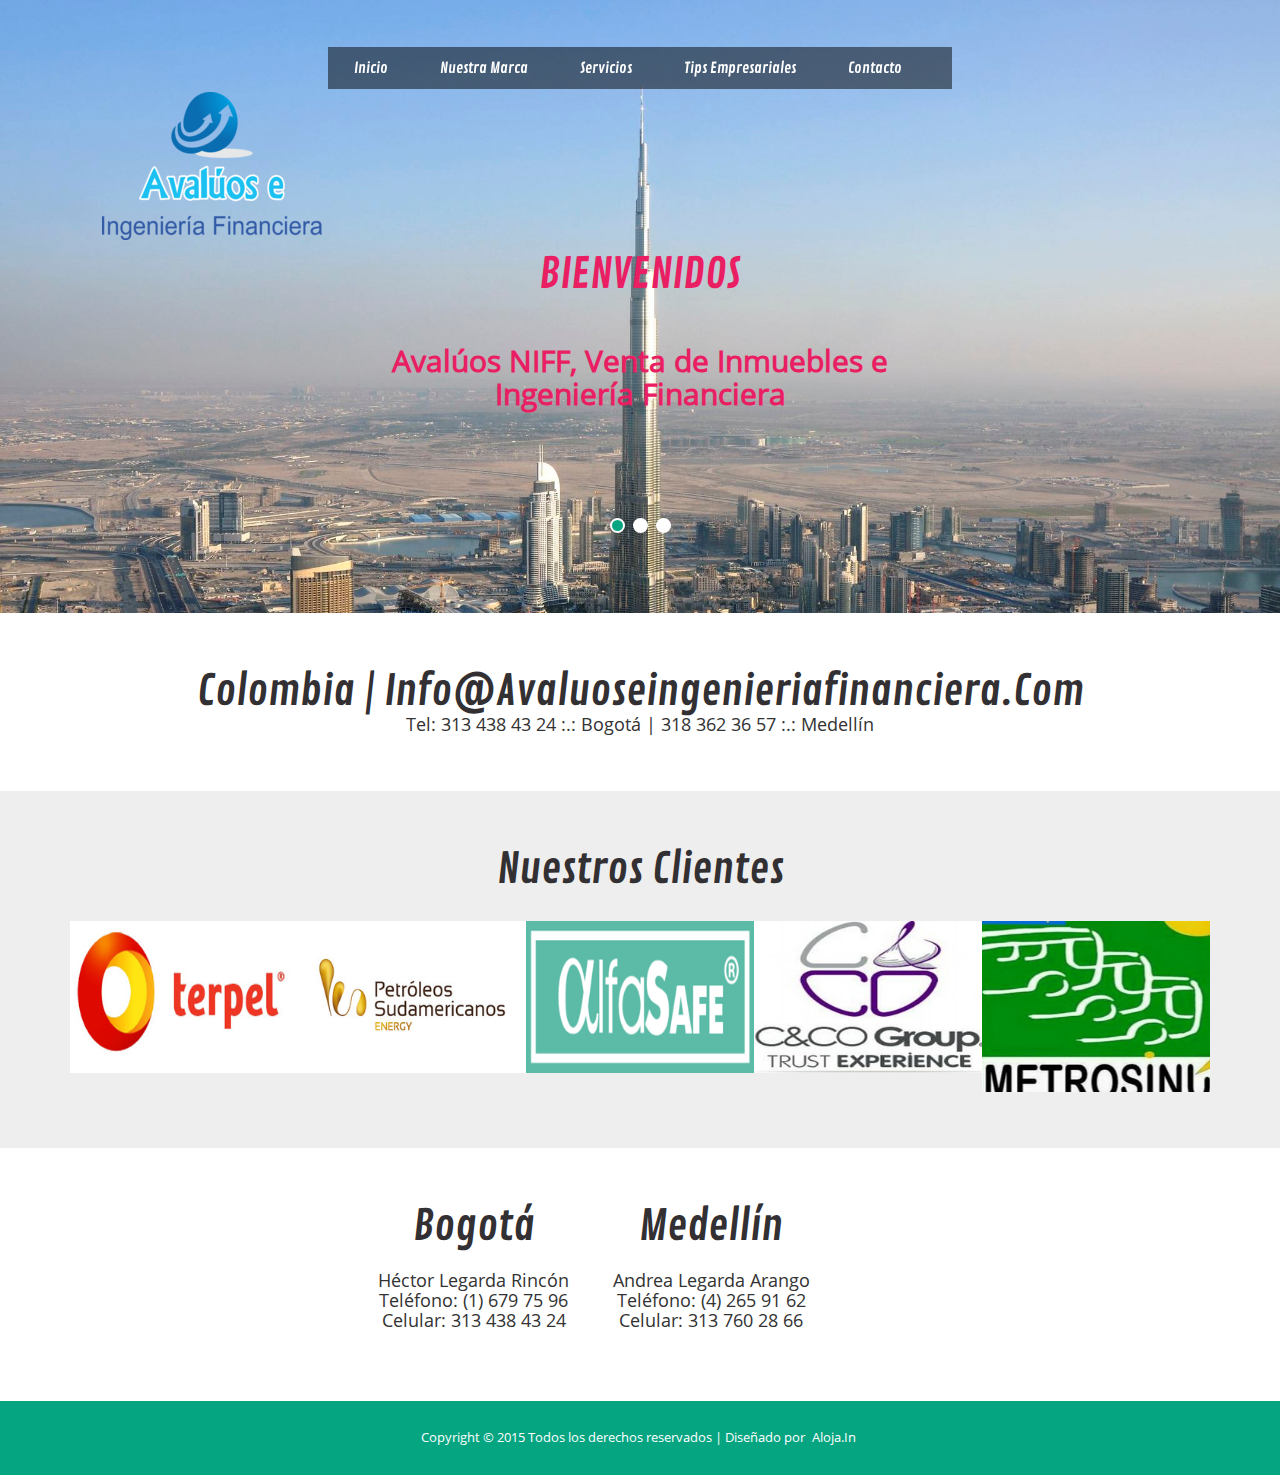
==== commit 124fae1b: "stable version 1 march 2017" ====
--- a/index.html
+++ b/index.html
@@ -33,6 +33,7 @@
 			<div class="header-top">
 				<div class="logo">
 					<a href="index.html"></BR></a>
+					<img src="images/logo.png">
 				</div>
 				<div class="top-menu">
 					<span class="menu"><img src="images/nav.png" alt=""/> </span>
@@ -107,11 +108,9 @@
 					</li>
 					<li><a href="">Servicios</a>
 						<ul style="background-color: rgba(0,0,0,0.5)">
-							<li><a href="inmuebles.html">Avalúo de bienes inmuebles</a></li>
-							<li><a href="NIIF.html">Avalúos bajo NIIF</a></li>
-							<li><a href="tangibles.html">Avalúo de tangibles</a></li>
+							<li><a href="inmuebles.html">Avalúo de Propiedad, Planta y Equipo</a></li>
 							<li><a href="intangibles.html">Avalúo de intangibles</a></li>
-							<li><a href="consultoria.html">Asesoría y consultoría en Ingeniería financiera</a></li>
+							<li><a href="consultoria.html">Venta de Inmuebles y Asesoría Crediticia</a></li>
 						</ul>
 					</li>
 					<li><a href="tips.html">Tips empresariales</a></li>
@@ -149,31 +148,26 @@
 			  <ul class="rslides" id="slider">
 				
 					<div class="slid banner1">
-						  <div class="caption" style="background-color: rgba(0,0,0,0.5); padding-top: 1em; padding-left: 1em; padding-right: 1em;">
-						  		<img src="images/logo.png" style="width: 30%; position: relative;">
-								<h3>BIENVENIDOS</h3><span style="color: #00FFFF; text-transform: lowercase;"></span></span>
-<p><strong><span style="color: #00FFFF; text-transform: lowercase;"></span></span>
-                                                                Avalúos NIFF e Ingeniería Financiera <br>¡PREGÚNTENOS SIN NINGÚN COSTO NI COMPROMISO!</strong></p>
-								<a href="nosotros.html" class="button">¡Sepa más!</a>
+						  <div class="caption" style="padding-top: 1em; padding-left: 1em; padding-right: 1em;">
+								<h3><span style="color: #E91E63;">BIENVENIDOS</span></h3><span style="color: #00FFFF; text-transform: lowercase;"></span></span>
+<p><strong><span style="color: #E91E63; text-transform: lowercase;"></span></span>
+                                                                <h2><span style="color: #E91E63;">Avalúos NIFF, Venta de Inmuebles e Ingeniería Financiera</span></strong></h2></p>
 						  </div>
 					</div>
 				
 				
 					 <div class="slid banner2">	
-						  <div class="caption" style="background-color: rgba(0,0,0,0.5);padding-top: 1em;">
-								<h3>Servicios de <span style="color: #00FFFF;">Avalúos </span></h3>
-								<p><strong>Avaluamos todo lo que vale y muchas veces no ve <br>
-								¡SOMOS SUS AMIGOS!</strong></p>
-								<a href="contact.html" class="button">¡CONTÁCTENOS!</a>
+						  <div class="caption" style="padding-top: 1em;">
+								<h3><span style="color: #E91E63;">Servicio de Avalúos </span></h3>
 						  </div>
 					 </div>
 				
 				
 					<div class="slid banner3">	
-						<div class="caption" style="background-color: rgba(0,0,0,0.5);padding-top: 1em;">
-							<h3><span style="color: #0066FF;">Ingeniería Financiera</span></h3>
-							<p>¡Lo asesoramos financieramente…!<br><br>
-							<a href="contact.html" class="button">¡LLÁMENOS!</a>
+						<div class="caption" style="padding-top: 1em;">
+							<h3><span style="color: #E91E63;">Ingeniería Financiera</span></h3>
+							<h3><span style="color: #E91E63;">Venta de propiedad raíz</span></h3>
+							<h3><span style="color: #E91E63;">Asesoría Crediticia</span></h3><br><br>
 						</div>
 					</div>
 				
@@ -186,7 +180,7 @@
 			<div class="incredible">
 				<div class="container">
 				<h3>Colombia | info@avaluoseingenieriafinanciera.com </h3>
-				<h4>Tel: 313 438 43 24 :.: Bogotá | 313 760 28 66 :.: Medellín</h4>
+				<h4>Tel: 313 438 43 24 :.: Bogotá | 318 362 36 57 :.: Medellín</h4>
 				</div>
 			</div>
 		</div>
@@ -271,7 +265,6 @@
 				<script src="js/jquery.magnific-popup.js" type="text/javascript"></script>
 				<!---//pop-up-box---->
 				<div id="small-dialog" class="mfp-hide">
-				<iframe src="https://player.vimeo.com/video/24244153"></iframe> 
 				</div>
 				 <script>
 						$(document).ready(function() {
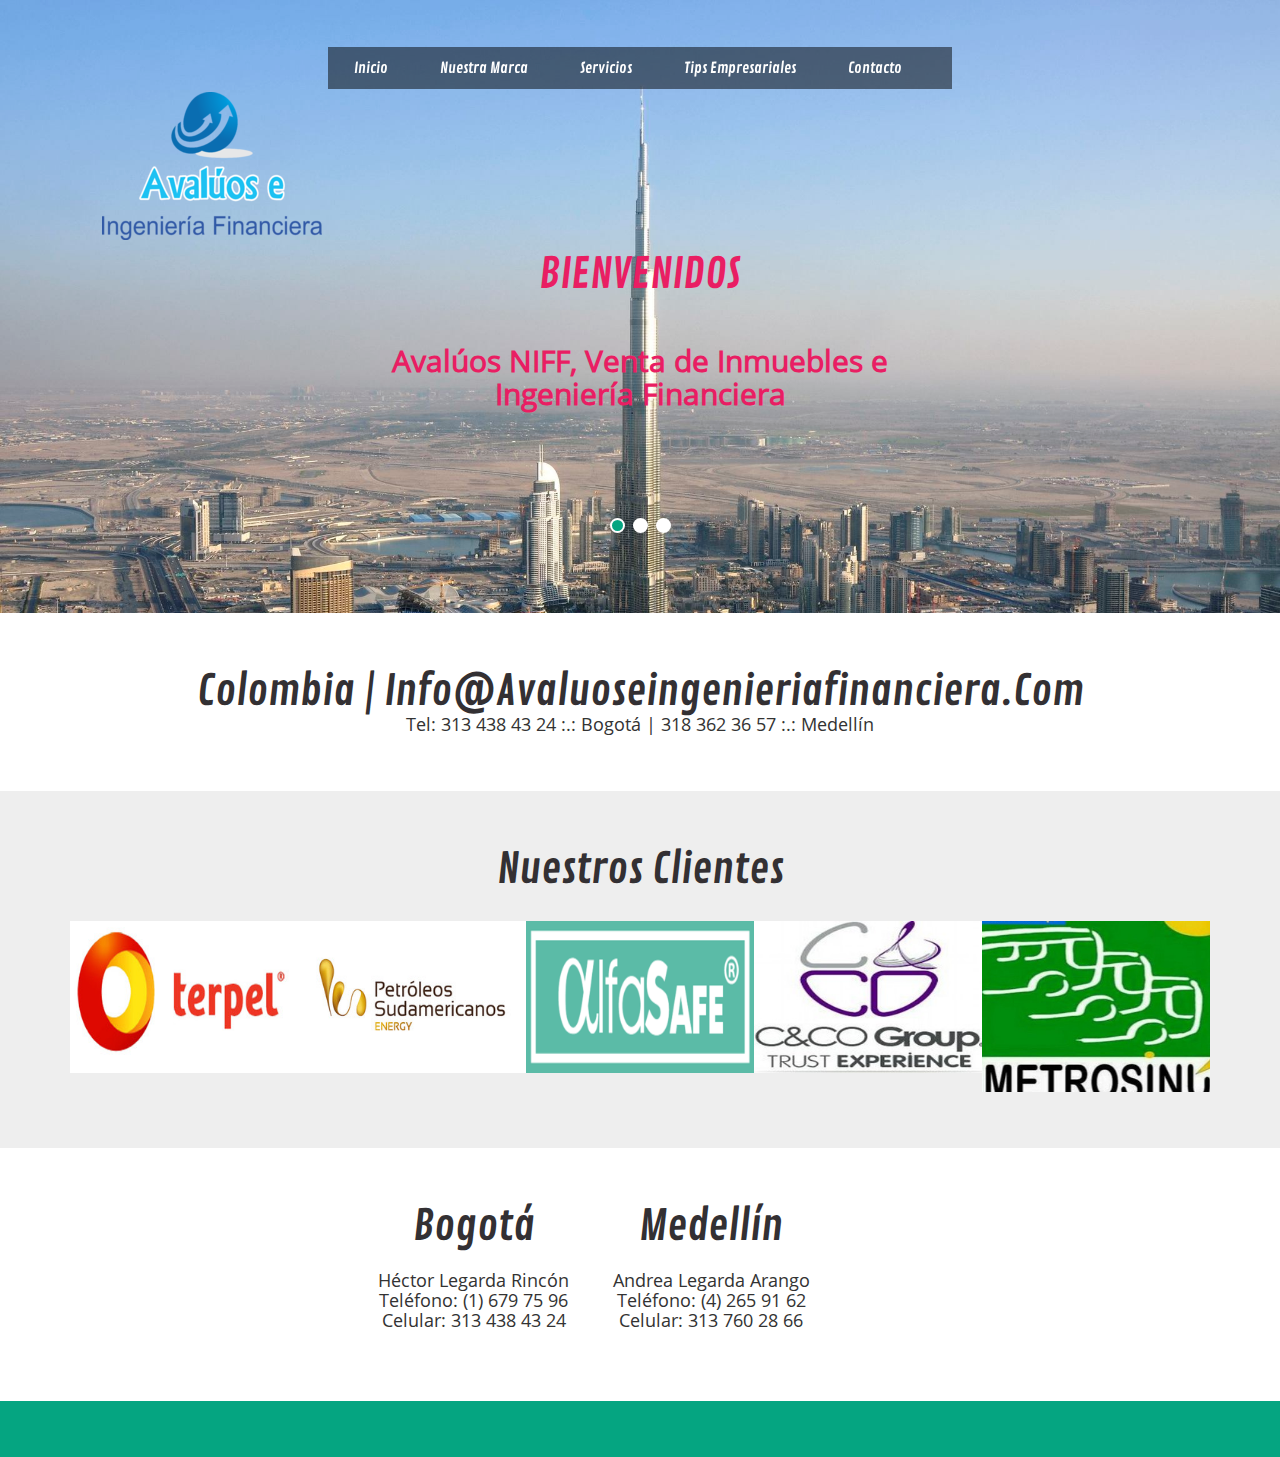
==== commit f6ee10e5: "cambios 10 marzo" ====
--- a/index.html
+++ b/index.html
@@ -287,7 +287,6 @@
 					<div class="footer-section">
 						<div class="container">
 							<div class="footer-top">
-								<p>Copyright &copy; 2015 <span></span> Todos los derechos reservados | Diseñado por <a href="http://aloja.in">Aloja.in</a></p>
 							</div>
 							<script type="text/javascript">
 						$(document).ready(function() {
